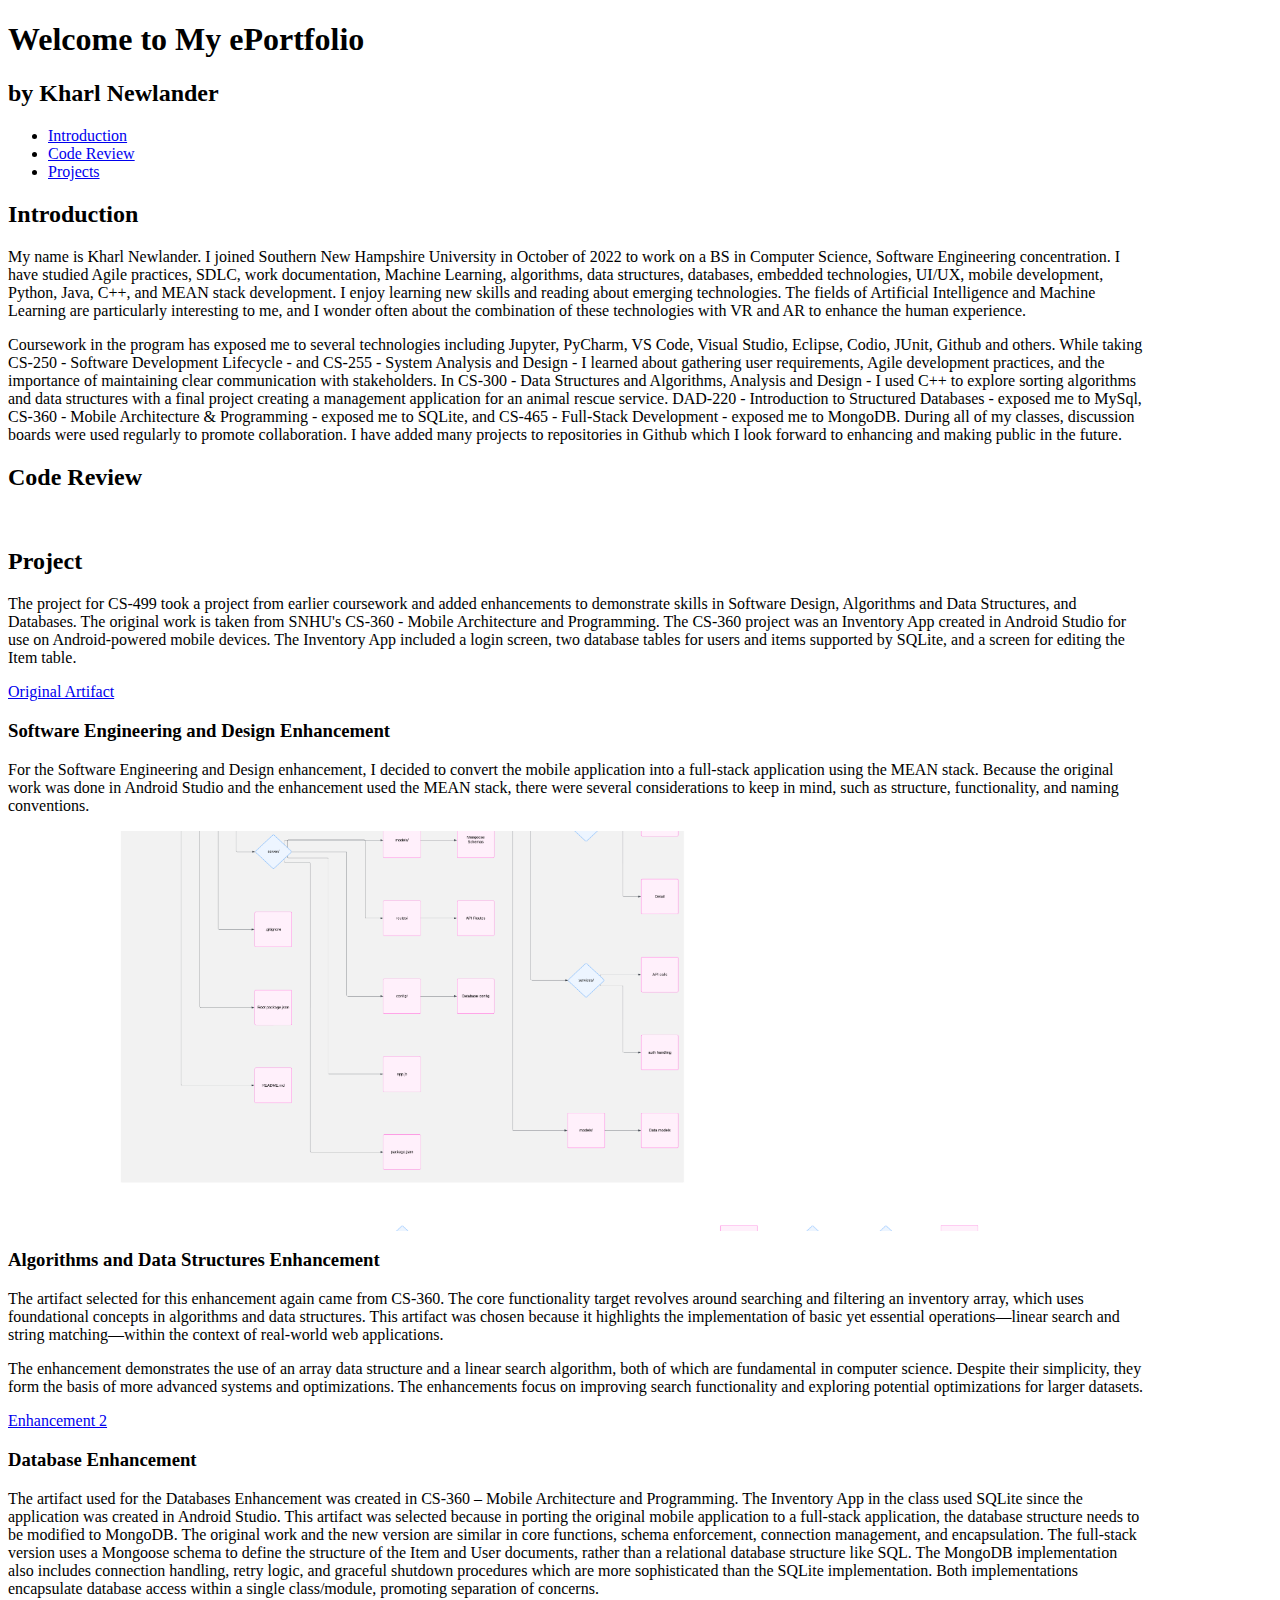
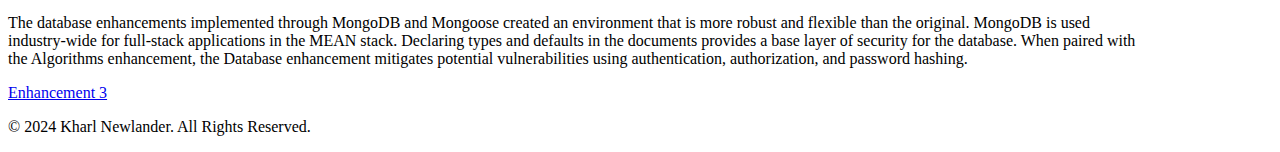
==== index.html @ 9fd0b241 "Update index.html" ====
<!DOCTYPE html>
<html lang="en">
<head>
    <meta charset="UTF-8">
    <meta name="viewport" content="width=device-width, initial-scale=1.0">
    <title>My ePortfolio - Kharl Newlander</title>
    <style>
        .large-text {
            font-size: 16px;
            width: 90%;
        }
    </style>
        <style>
        .image-container {
            width: 100%; /* Full width of the screen */
            height: 400px; /* Example fixed height */
            overflow: hidden; /* Ensures no overflow if the image is larger */
        }
        .image-container img {
            width: 100%; /* Stretch image to fill the container width */
            height: 100%; /* Stretch image to fill the container height */
            object-fit: cover; /* Scale and crop to fill the container */
        }
    </style>
    <link rel="stylesheet" href="styles.css"> <!-- Optional CSS file -->
</head>
<body>
    <header>
        <h1>Welcome to My ePortfolio</h1>
        <h2>by Kharl Newlander</h2>
        <nav>
            <ul>
                <li><a href="#about">Introduction</a></li>
                <li><a href="#code_review">Code Review</a></li>
                <li><a href="#projects">Projects</a></li>
            </ul>
        </nav>
    </header>

    <section id="about">
        <h2>Introduction</h2>
        <p class="large-text"> My name is Kharl Newlander.  I joined Southern New Hampshire University in October of 2022 to work on a BS in Computer Science, Software Engineering concentration.  I have studied Agile practices, SDLC, work documentation, Machine Learning, algorithms, data structures, databases, embedded technologies, UI/UX, mobile development, Python, Java, C++, and MEAN stack development.  I enjoy learning new skills and reading about emerging technologies.  The fields of Artificial Intelligence and Machine Learning are particularly interesting to me, and I wonder often about the combination of these technologies with VR and AR to enhance the human experience.</p>
        <p class="large-text"> Coursework in the program has exposed me to several technologies including Jupyter, PyCharm, VS Code, Visual Studio, Eclipse, Codio, JUnit, Github and others.  While taking CS-250 - Software Development Lifecycle - and CS-255 - System Analysis and Design - I learned about gathering user requirements, Agile development practices, and the importance of maintaining clear communication with stakeholders.  In CS-300 - Data Structures and Algorithms, Analysis and Design - I used C++ to explore sorting algorithms and data structures with a final project creating a management application for an animal rescue service.  DAD-220 - Introduction to Structured Databases - exposed me to MySql, CS-360 - Mobile Architecture & Programming - exposed me to SQLite, and CS-465 - Full-Stack Development - exposed me to MongoDB.  During all of my classes, discussion boards were used regularly to promote collaboration.  I have added many projects to repositories in Github which I look forward to enhancing and making public in the future.
        </p>
        
    </section>

    <section id="code_review">
        <h2>Code Review</h2>
        <li>
            <!-- Insert link to Code Review video here -->
        </li>


    </section>

    <section id="projects">
        <h2>Project</h2>
        <p class="large-text">
            The project for CS-499 took a project from earlier coursework and added enhancements to demonstrate skills in Software Design, Algorithms and Data Structures, and Databases.  The original work is taken from SNHU's CS-360 - Mobile Architecture and Programming.  The CS-360 project was an Inventory App created in Android Studio for use on Android-powered mobile devices.  The Inventory App included a login screen, two database tables for users and items supported by SQLite, and a screen for editing the Item table. </p>
        <li><a href="https://github.com/knewlan/CS360.git" target="_blank">Original Artifact</a></li>

        <h3>Software Engineering and Design Enhancement</h3>
        <p class="large-text">
            For the Software Engineering and Design enhancement, I decided to convert the mobile application into a full-stack application using the MEAN stack.  Because the original work was done in Android Studio and the enhancement used the MEAN stack, there were several considerations to keep in mind, such as structure, functionality, and naming conventions.  
        </p>
        <ul>
            <div class="image-container">
               <img src="CS499 Wireframe.png" alt="Enhancement One Wireframe">
            </div>
            
        </ul>
        <h3>Algorithms and Data Structures Enhancement</h3>
        <p class="large-text">
            The artifact selected for this enhancement again came from CS-360.  The core functionality target revolves around searching and filtering an inventory array, which uses foundational concepts in algorithms and data structures.  This artifact was chosen because it highlights the implementation of basic yet essential operations—linear search and string matching—within the context of real-world web applications.
        </p>
        <p class="large-text">The enhancement demonstrates the use of an array data structure and a linear search algorithm, both of which are fundamental in computer science.  Despite their simplicity, they form the basis of more advanced systems and optimizations.  The enhancements focus on improving search functionality and exploring potential optimizations for larger datasets.
        </p>
        <a href="inventory/inventory-list.component.ts" target="_blank">Enhancement 2</a>
        <h3>Database Enhancement</h3>
        <p class="large-text">
            The artifact used for the Databases Enhancement was created in CS-360 – Mobile Architecture and Programming.  The Inventory App in the class used SQLite since the application was created in Android Studio.  This artifact was selected because in porting the original mobile application to a full-stack application, the database structure needs to be modified to MongoDB.  
The original work and the new version are similar in core functions, schema enforcement, connection management, and encapsulation.  The full-stack version uses a Mongoose schema to define the structure of the Item and User documents, rather than a relational database structure like SQL.  The MongoDB implementation also includes connection handling, retry logic, and graceful shutdown procedures which are more sophisticated than the SQLite implementation.  Both implementations encapsulate database access within a single class/module, promoting separation of concerns.         </p>
        <p class="large-text"> 
The database enhancements implemented through MongoDB and Mongoose created an environment that is more robust and flexible than the original.  MongoDB is used industry-wide for full-stack applications in the MEAN stack.  Declaring types and defaults in the documents provides a base layer of security for the database.  When paired with the Algorithms enhancement, the Database enhancement mitigates potential vulnerabilities using authentication, authorization, and password hashing.
        </p>
        <a href="models/" target="_blank">Enhancement 3</a>
    </section>

    <footer>
        <p>&copy; 2024 Kharl Newlander. All Rights Reserved.</p>
    </footer>
</body>
</html>
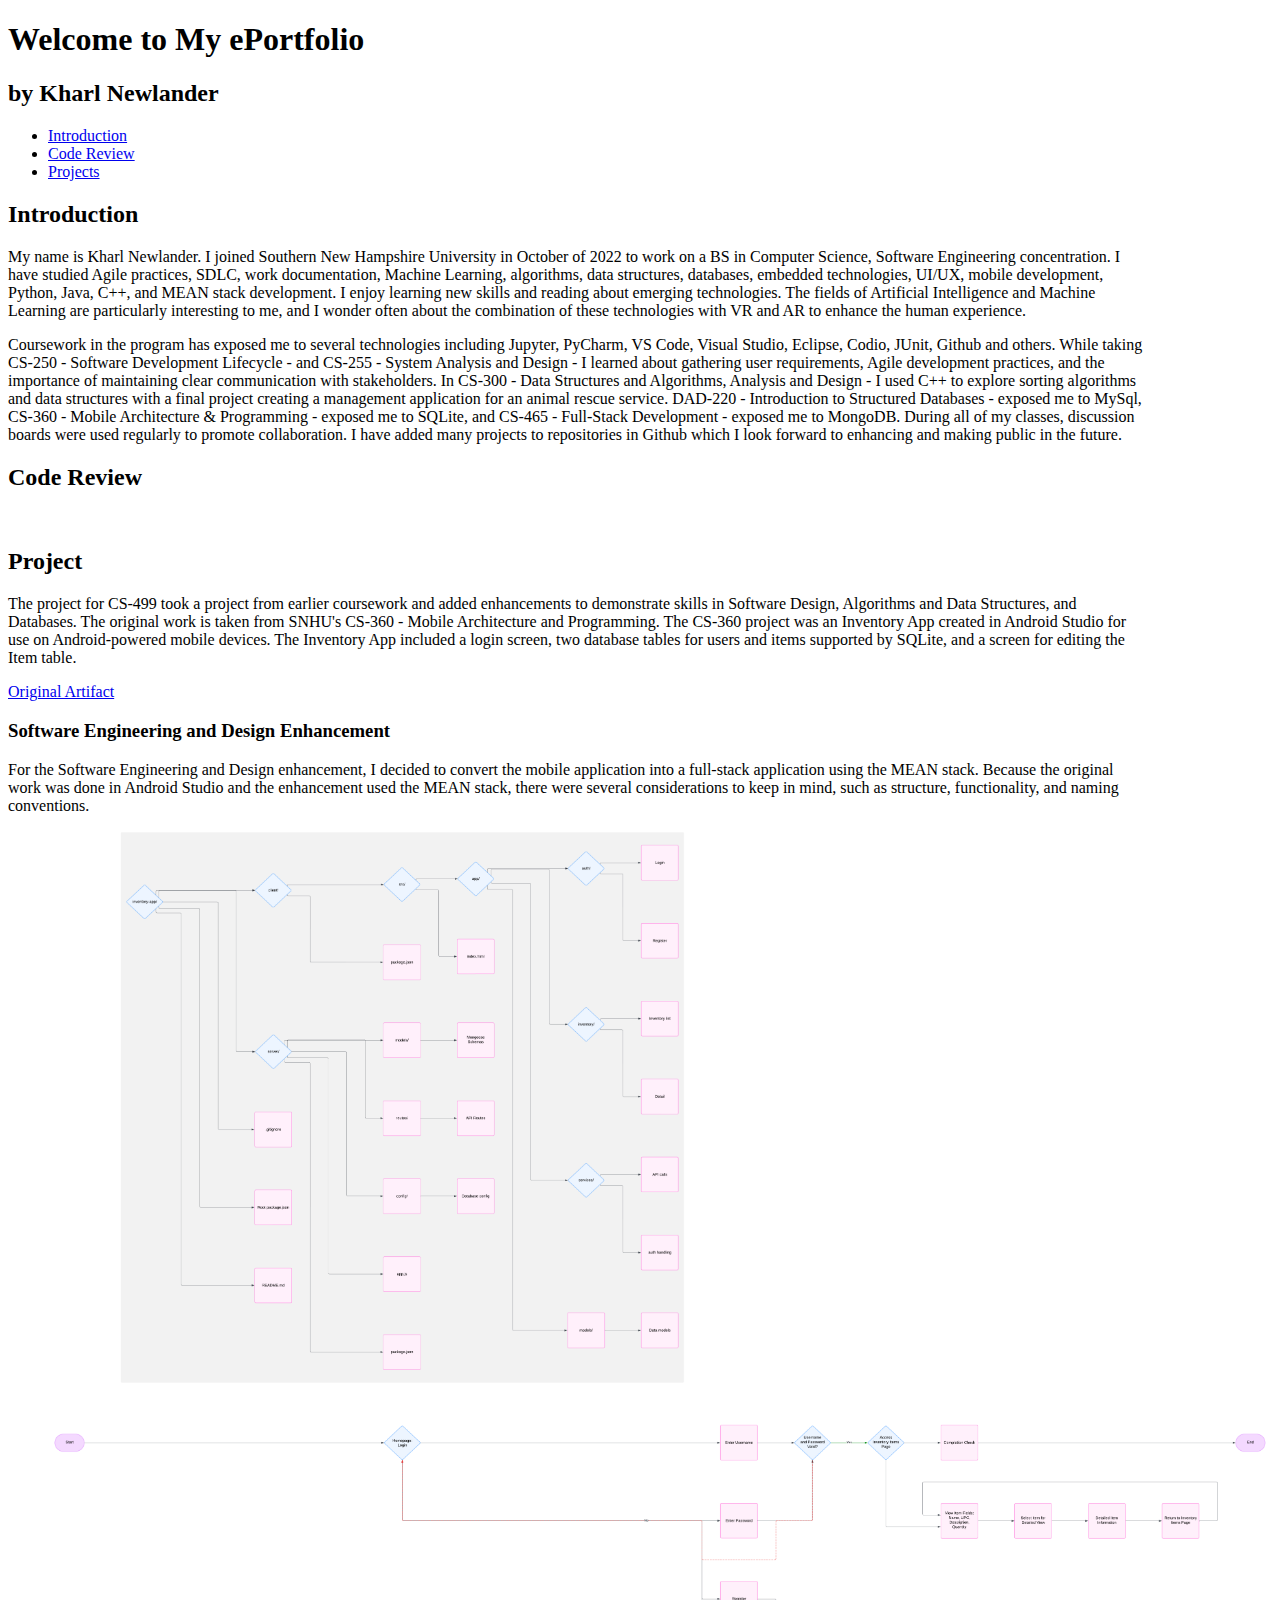
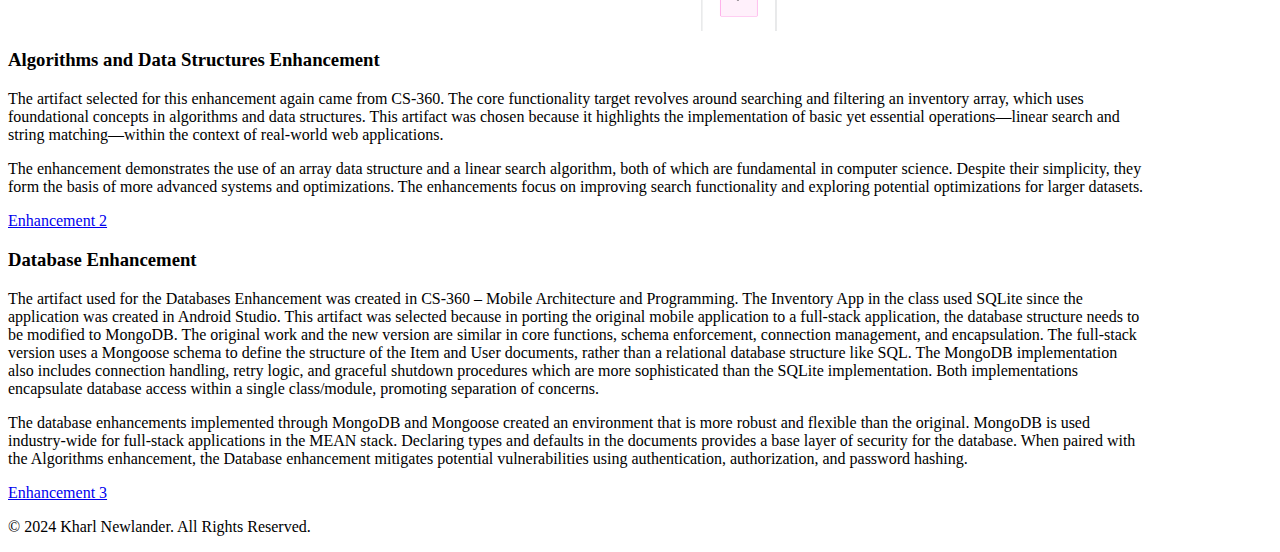
==== commit aba7505d: "Update index.html" ====
--- a/index.html
+++ b/index.html
@@ -13,7 +13,7 @@
         <style>
         .image-container {
             width: 100%; /* Full width of the screen */
-            height: 400px; /* Example fixed height */
+            height: 800px; /* Example fixed height */
             overflow: hidden; /* Ensures no overflow if the image is larger */
         }
         .image-container img {
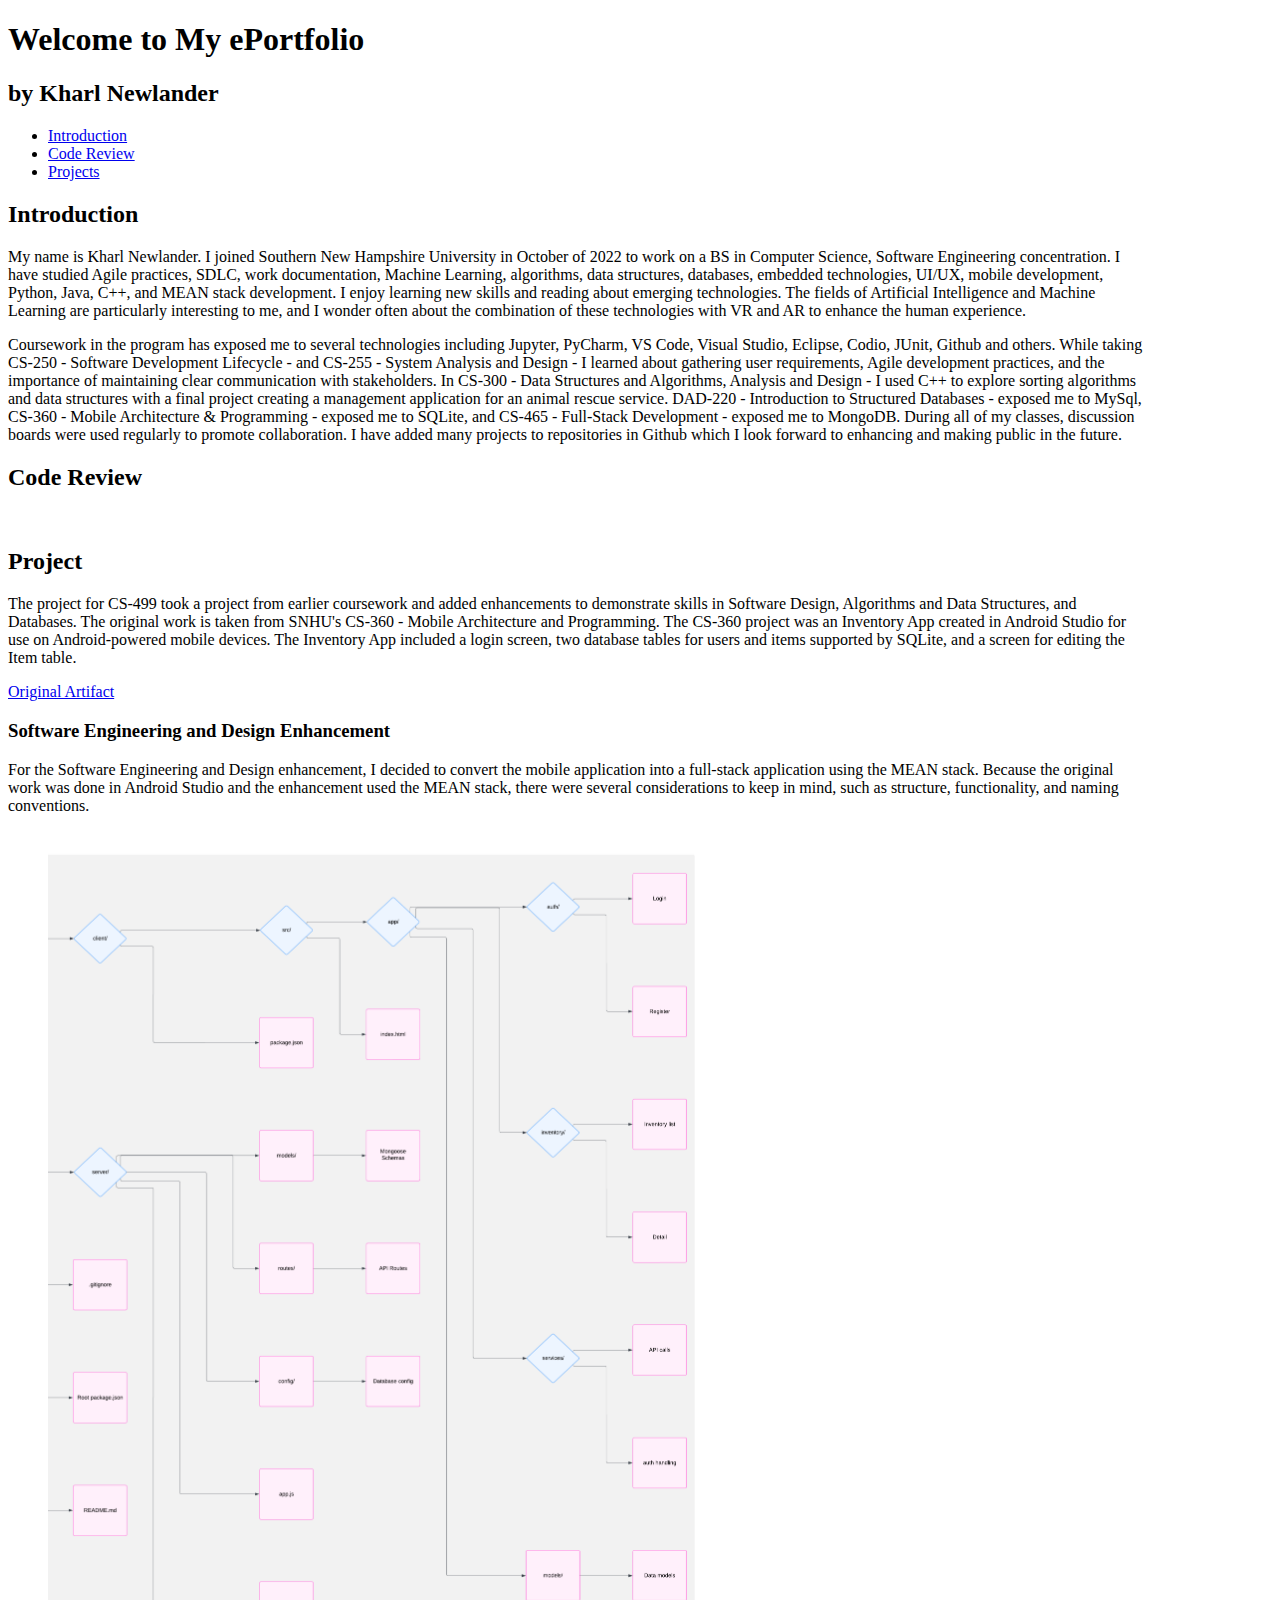
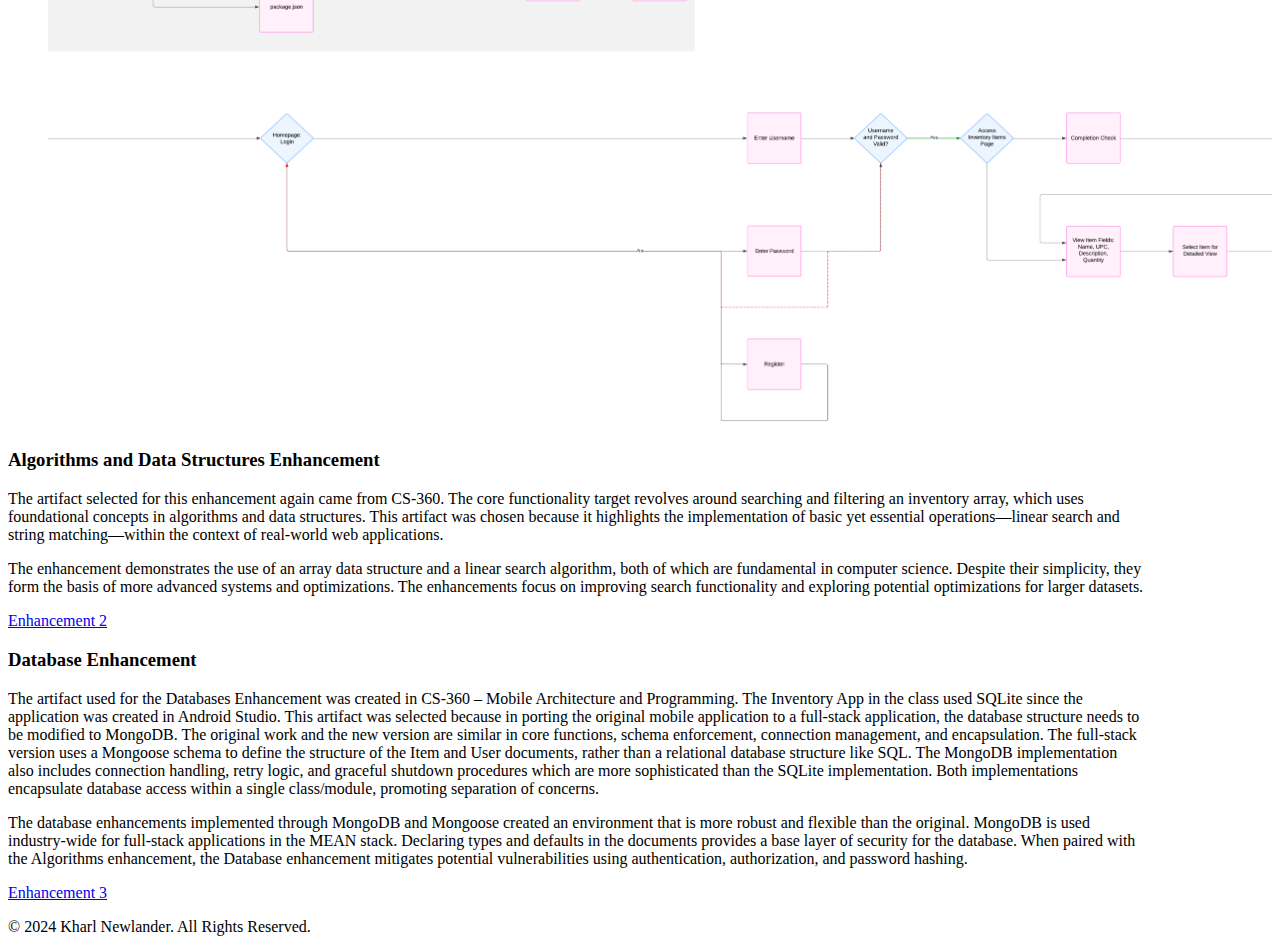
==== commit ba52ee95: "Update index.html" ====
--- a/index.html
+++ b/index.html
@@ -13,7 +13,7 @@
         <style>
         .image-container {
             width: 100%; /* Full width of the screen */
-            height: 800px; /* Example fixed height */
+            height: 1200px; /* Example fixed height */
             overflow: hidden; /* Ensures no overflow if the image is larger */
         }
         .image-container img {
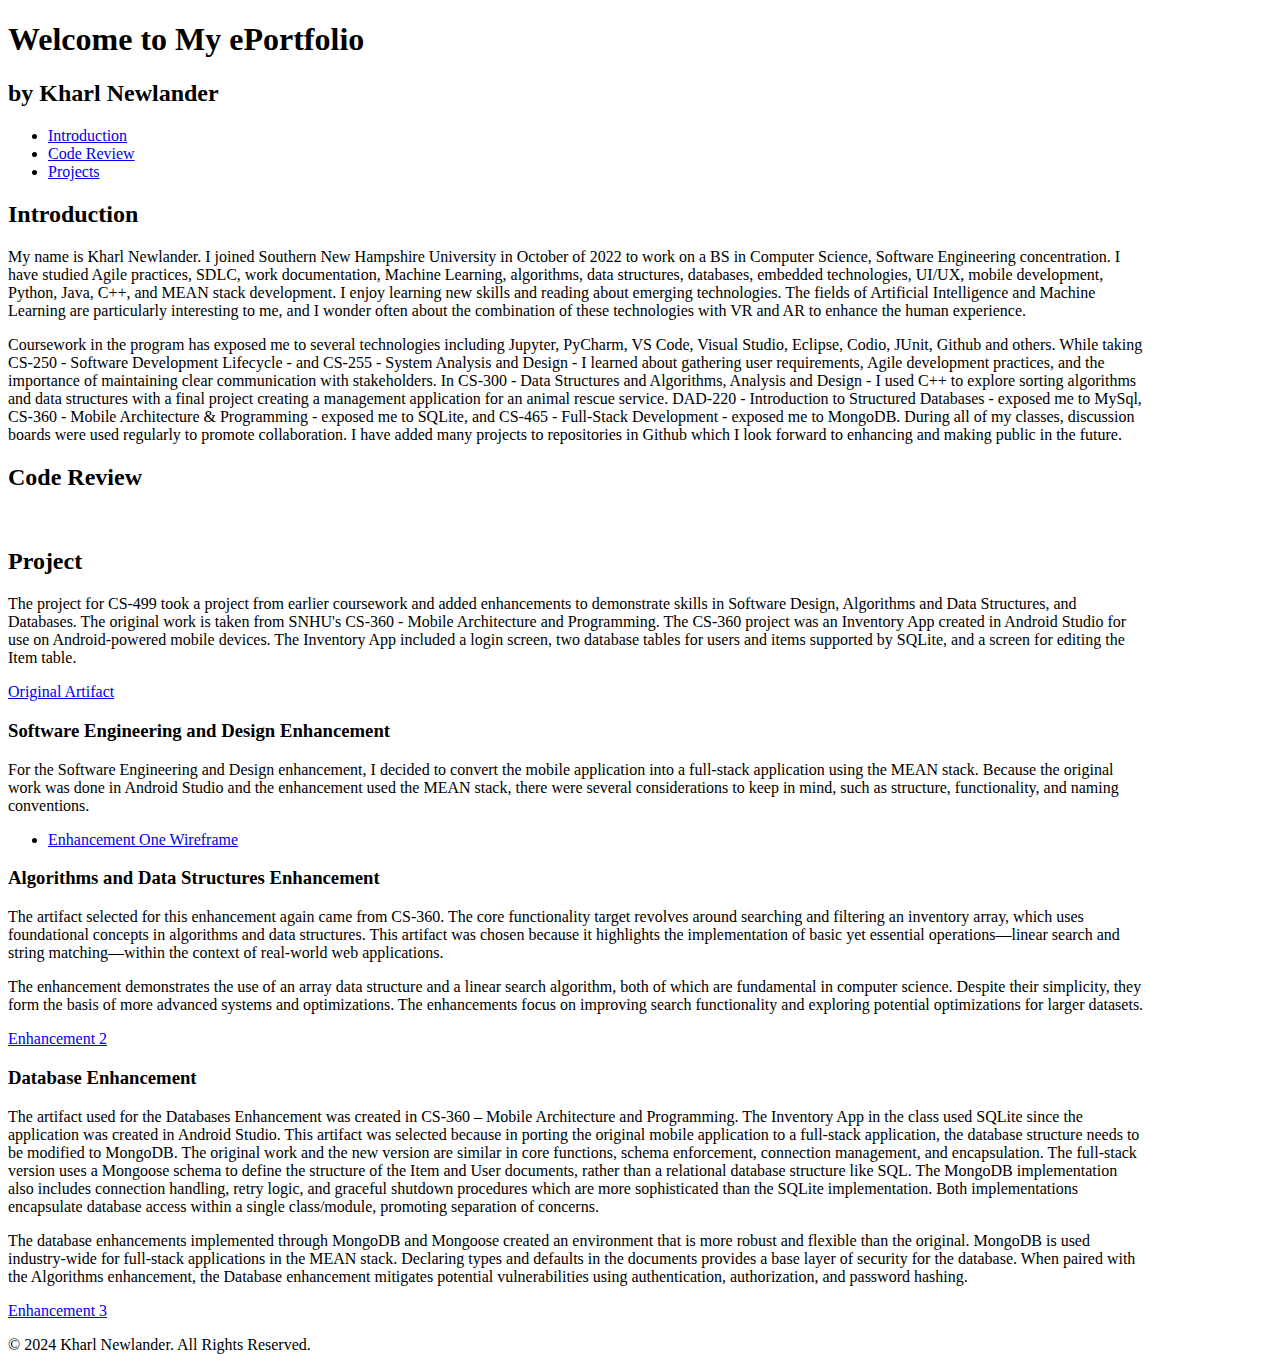
==== commit 51a8db25: "Update index.html" ====
--- a/index.html
+++ b/index.html
@@ -65,9 +65,7 @@
             For the Software Engineering and Design enhancement, I decided to convert the mobile application into a full-stack application using the MEAN stack.  Because the original work was done in Android Studio and the enhancement used the MEAN stack, there were several considerations to keep in mind, such as structure, functionality, and naming conventions.  
         </p>
         <ul>
-            <div class="image-container">
-               <img src="CS499 Wireframe.png" alt="Enhancement One Wireframe">
-            </div>
+            <li><a href="CS499 Wireframe.png" target="_blank">Enhancement One Wireframe</a></li>
             
         </ul>
         <h3>Algorithms and Data Structures Enhancement</h3>
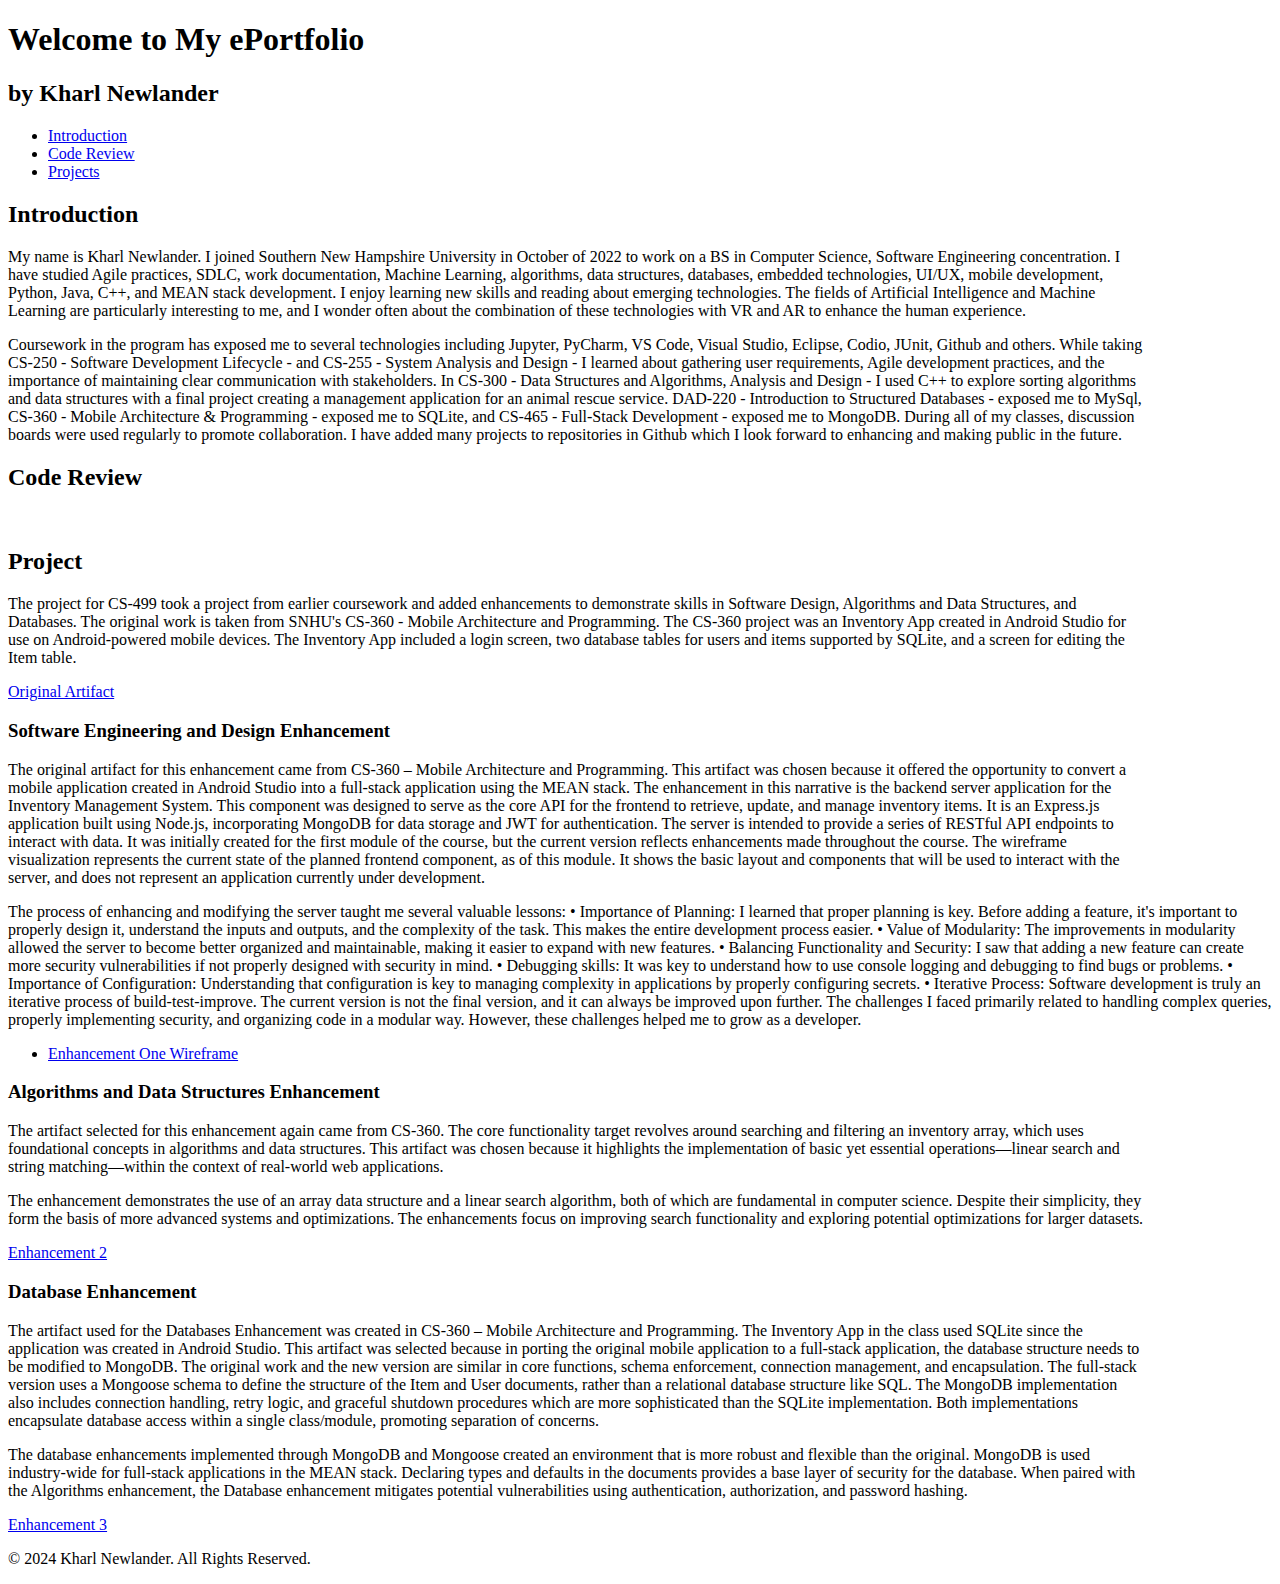
==== commit 435316f8: "Update index.html" ====
--- a/index.html
+++ b/index.html
@@ -13,7 +13,7 @@
         <style>
         .image-container {
             width: 100%; /* Full width of the screen */
-            height: 1200px; /* Example fixed height */
+            height: 1200px; /* Fixed height */
             overflow: hidden; /* Ensures no overflow if the image is larger */
         }
         .image-container img {
@@ -62,7 +62,20 @@
 
         <h3>Software Engineering and Design Enhancement</h3>
         <p class="large-text">
-            For the Software Engineering and Design enhancement, I decided to convert the mobile application into a full-stack application using the MEAN stack.  Because the original work was done in Android Studio and the enhancement used the MEAN stack, there were several considerations to keep in mind, such as structure, functionality, and naming conventions.  
+           The original artifact for this enhancement came from CS-360 – Mobile Architecture and Programming.  This artifact was chosen because it offered the opportunity to convert a mobile application created in Android Studio into a full-stack application using the MEAN stack.
+The enhancement in this narrative is the backend server application for the Inventory Management System.  This component was designed to serve as the core API for the frontend to retrieve, update, and manage inventory items.  It is an Express.js application built using Node.js, incorporating MongoDB for data storage and JWT for authentication.  The server is intended to provide a series of RESTful API endpoints to interact with data.  It was initially created for the first module of the course, but the current version reflects enhancements made throughout the course.  The wireframe visualization represents the current state of the planned frontend component, as of this module.  It shows the basic layout and components that will be used to interact with the server, and does not represent an application currently under development.
+
+        </p>
+        <p>
+            The process of enhancing and modifying the server taught me several valuable lessons:
+•	Importance of Planning: I learned that proper planning is key.  Before adding a feature, it's important to properly design it, understand the inputs and outputs, and the complexity of the task.  This makes the entire development process easier.
+•	Value of Modularity: The improvements in modularity allowed the server to become better organized and maintainable, making it easier to expand with new features.
+•	Balancing Functionality and Security: I saw that adding a new feature can create more security vulnerabilities if not properly designed with security in mind.
+•	Debugging skills: It was key to understand how to use console logging and debugging to find bugs or problems.
+•	Importance of Configuration: Understanding that configuration is key to managing complexity in applications by properly configuring secrets.
+•	Iterative Process: Software development is truly an iterative process of build-test-improve.  The current version is not the final version, and it can always be improved upon further.
+The challenges I faced primarily related to handling complex queries, properly implementing security, and organizing code in a modular way.  However, these challenges helped me to grow as a developer.
+
         </p>
         <ul>
             <li><a href="CS499 Wireframe.png" target="_blank">Enhancement One Wireframe</a></li>
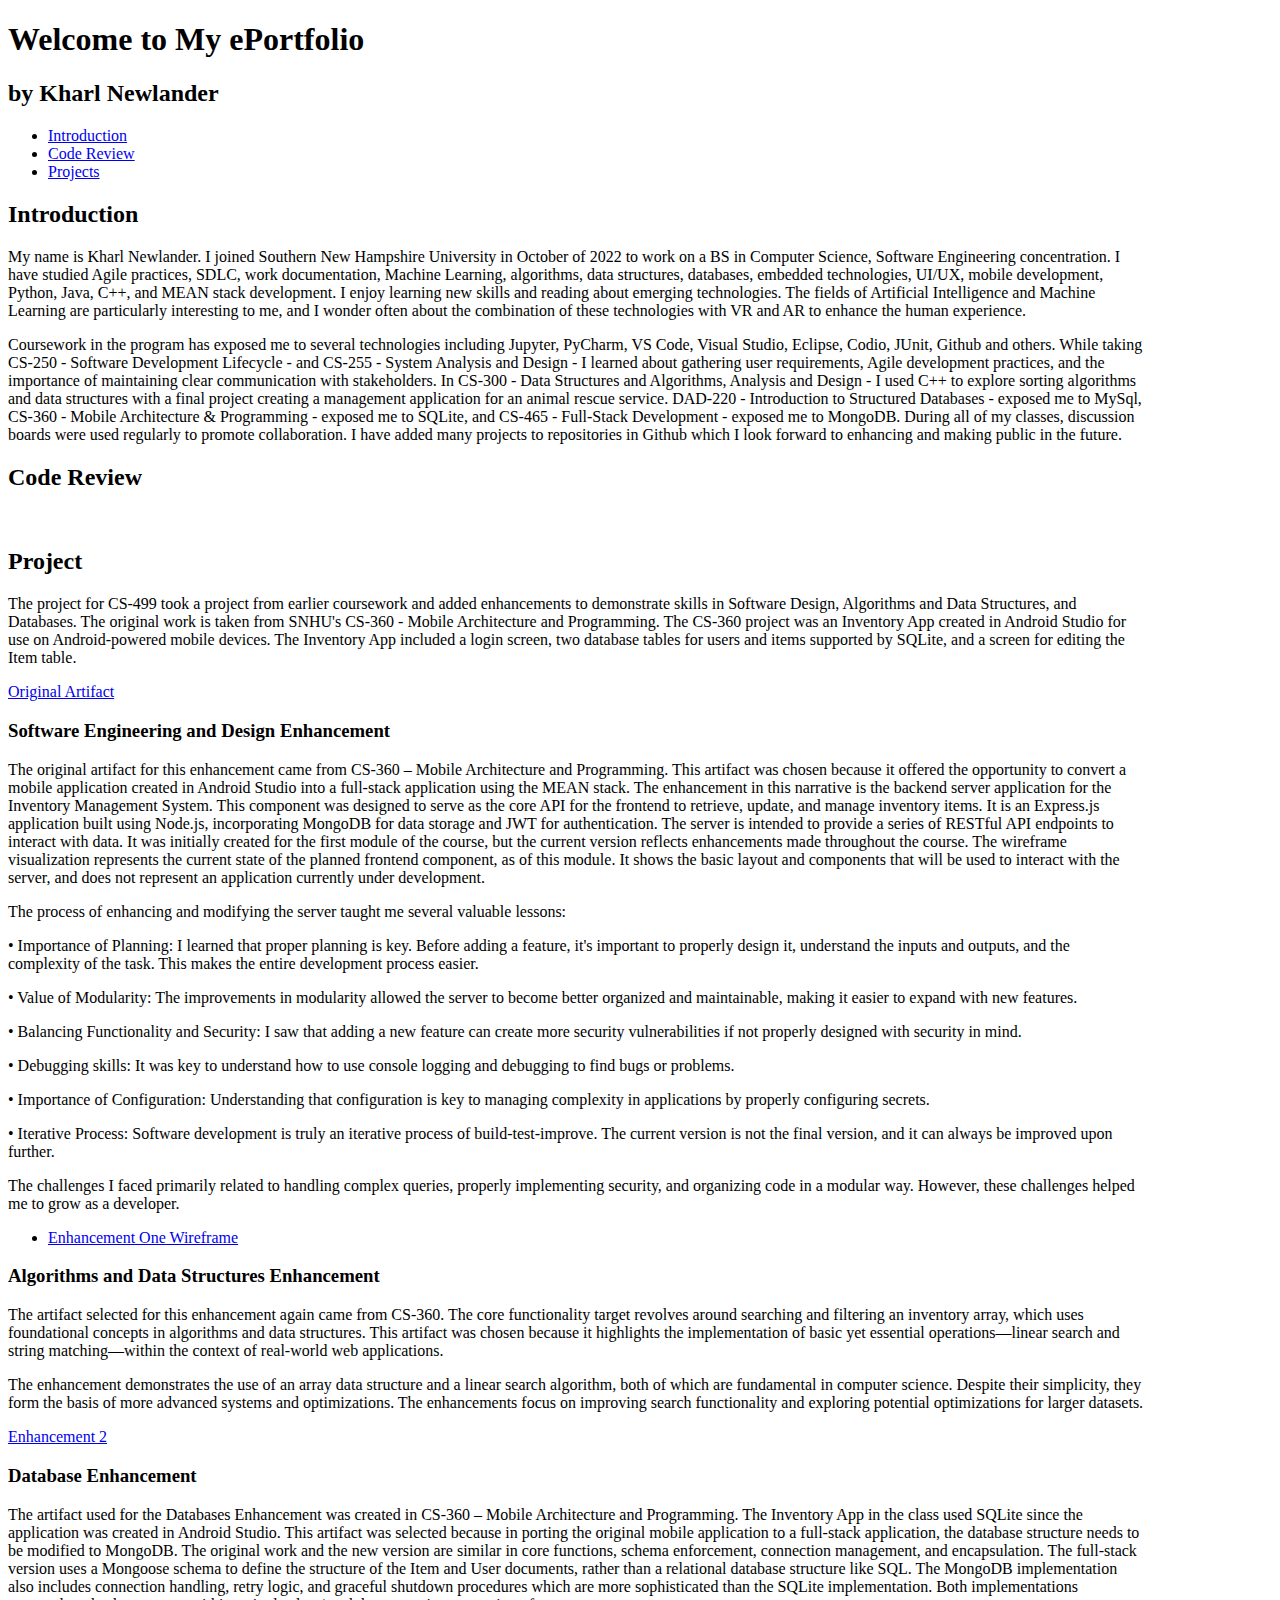
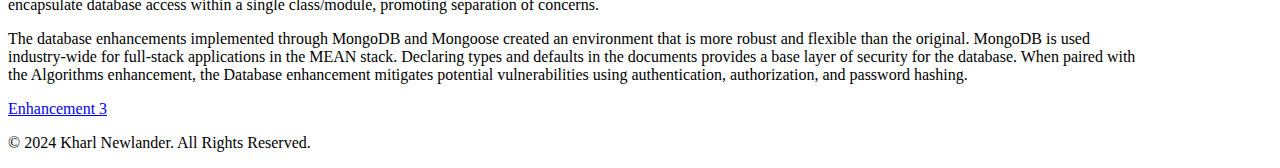
==== commit 2378a80f: "Update index.html" ====
--- a/index.html
+++ b/index.html
@@ -66,15 +66,29 @@
 The enhancement in this narrative is the backend server application for the Inventory Management System.  This component was designed to serve as the core API for the frontend to retrieve, update, and manage inventory items.  It is an Express.js application built using Node.js, incorporating MongoDB for data storage and JWT for authentication.  The server is intended to provide a series of RESTful API endpoints to interact with data.  It was initially created for the first module of the course, but the current version reflects enhancements made throughout the course.  The wireframe visualization represents the current state of the planned frontend component, as of this module.  It shows the basic layout and components that will be used to interact with the server, and does not represent an application currently under development.
 
         </p>
-        <p>
+        <p class="large-text">
             The process of enhancing and modifying the server taught me several valuable lessons:
-•	Importance of Planning: I learned that proper planning is key.  Before adding a feature, it's important to properly design it, understand the inputs and outputs, and the complexity of the task.  This makes the entire development process easier.
-•	Value of Modularity: The improvements in modularity allowed the server to become better organized and maintainable, making it easier to expand with new features.
-•	Balancing Functionality and Security: I saw that adding a new feature can create more security vulnerabilities if not properly designed with security in mind.
-•	Debugging skills: It was key to understand how to use console logging and debugging to find bugs or problems.
-•	Importance of Configuration: Understanding that configuration is key to managing complexity in applications by properly configuring secrets.
-•	Iterative Process: Software development is truly an iterative process of build-test-improve.  The current version is not the final version, and it can always be improved upon further.
-The challenges I faced primarily related to handling complex queries, properly implementing security, and organizing code in a modular way.  However, these challenges helped me to grow as a developer.
+        </p>
+        <p class="large-text">
+                •	Importance of Planning: I learned that proper planning is key.  Before adding a feature, it's important to properly design it, understand the inputs and outputs, and the complexity of the task.  This makes the entire development process easier.
+        </p>
+        <p class="large-text">
+                •	Value of Modularity: The improvements in modularity allowed the server to become better organized and maintainable, making it easier to expand with new features.
+        </p>
+        <p class="large-text">
+                •	Balancing Functionality and Security: I saw that adding a new feature can create more security vulnerabilities if not properly designed with security in mind.
+        </p>
+        <p class="large-text">
+                •	Debugging skills: It was key to understand how to use console logging and debugging to find bugs or problems.
+        </p>
+        <p class="large-text">
+                •	Importance of Configuration: Understanding that configuration is key to managing complexity in applications by properly configuring secrets.
+        </p>
+        <p class="large-text">
+                •	Iterative Process: Software development is truly an iterative process of build-test-improve.  The current version is not the final version, and it can always be improved upon further.
+        </p>
+        <p class="large-text">
+            The challenges I faced primarily related to handling complex queries, properly implementing security, and organizing code in a modular way.  However, these challenges helped me to grow as a developer.
 
         </p>
         <ul>
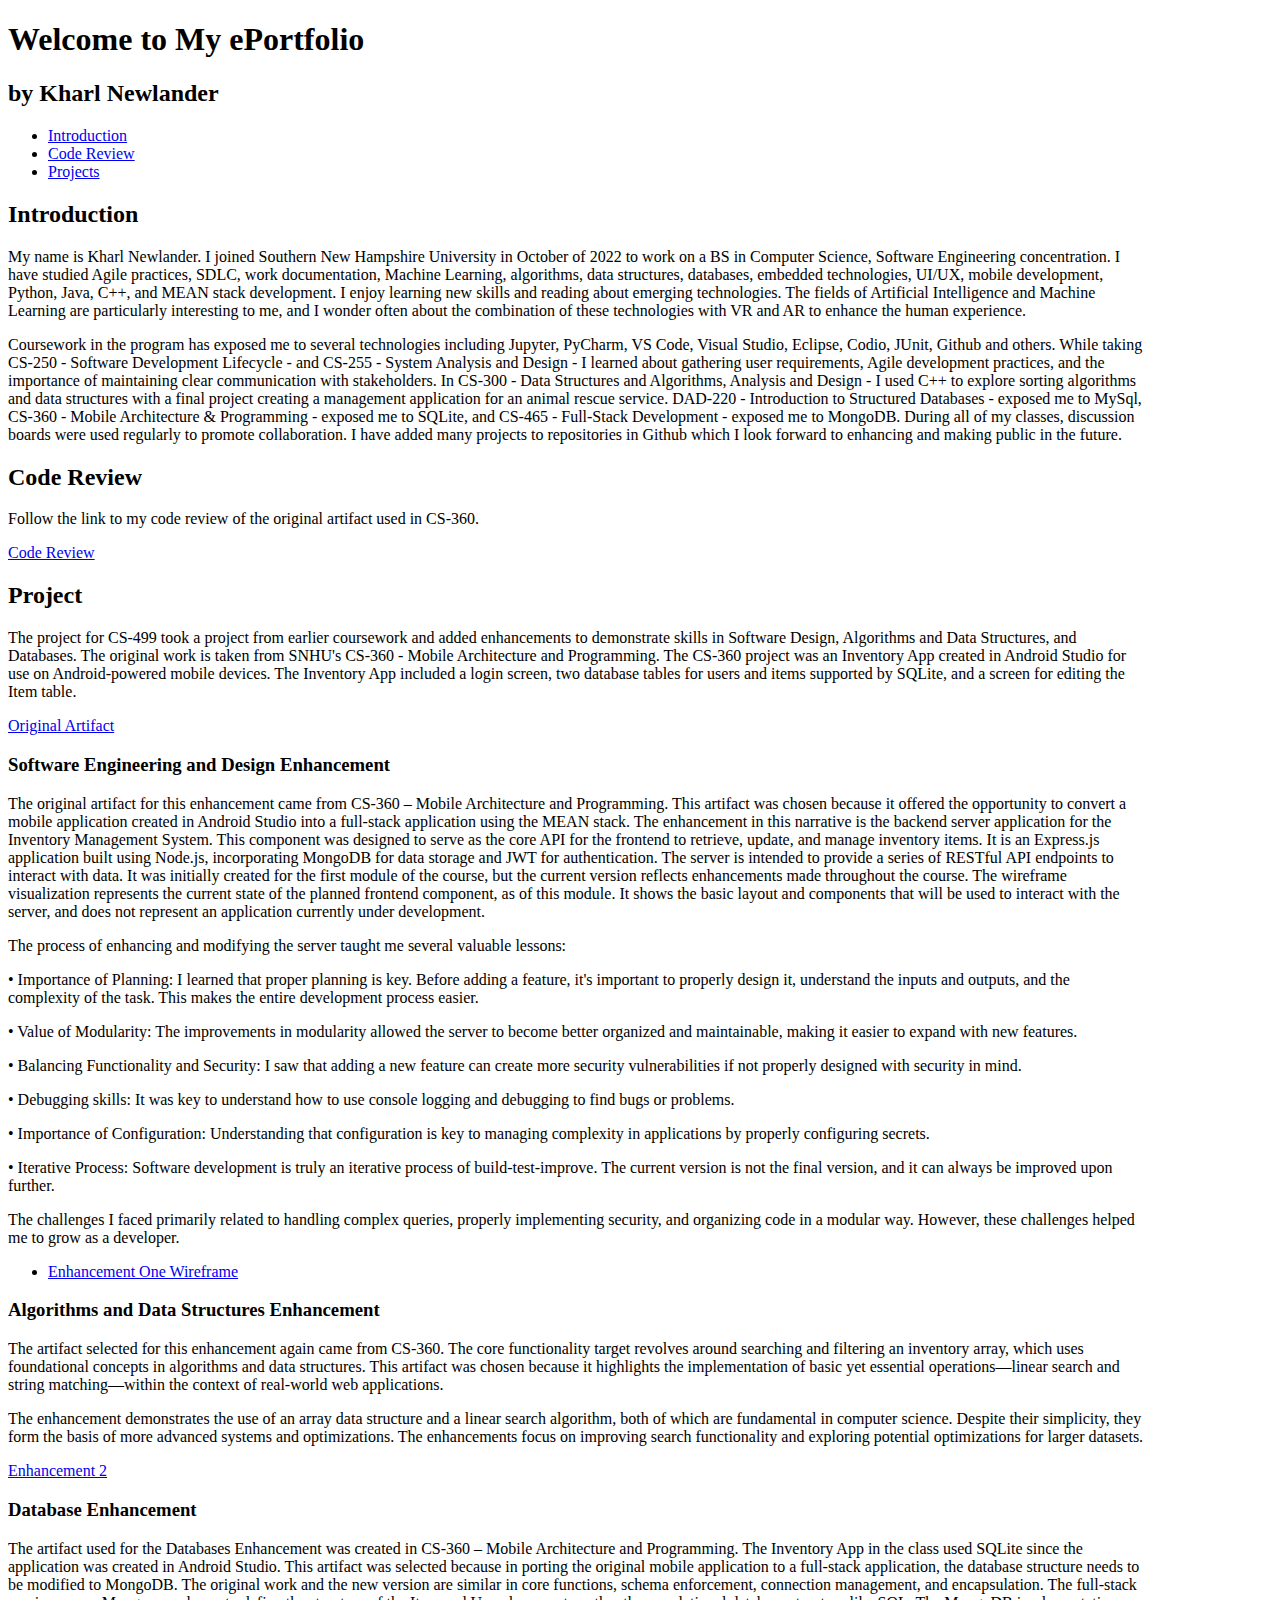
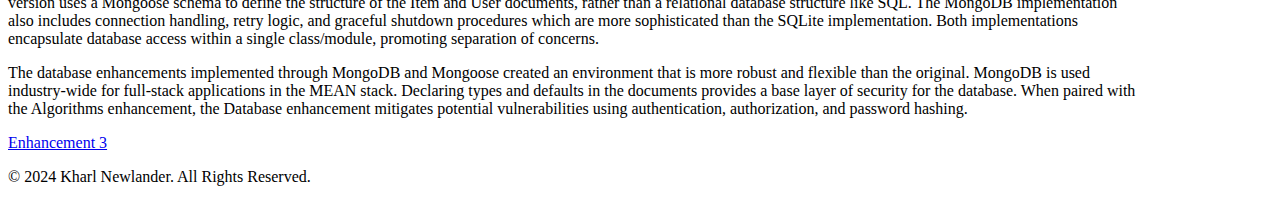
==== commit 1a09f801: "Update index.html" ====
--- a/index.html
+++ b/index.html
@@ -47,8 +47,11 @@
 
     <section id="code_review">
         <h2>Code Review</h2>
+        <p>
+            Follow the link to my code review of the original artifact used in CS-360.
+        </p>
         <li>
-            <!-- Insert link to Code Review video here -->
+            <a href="https://youtu.be/CQ0KSpKQzpU" target="_blank">Code Review</a>
         </li>
 
 
